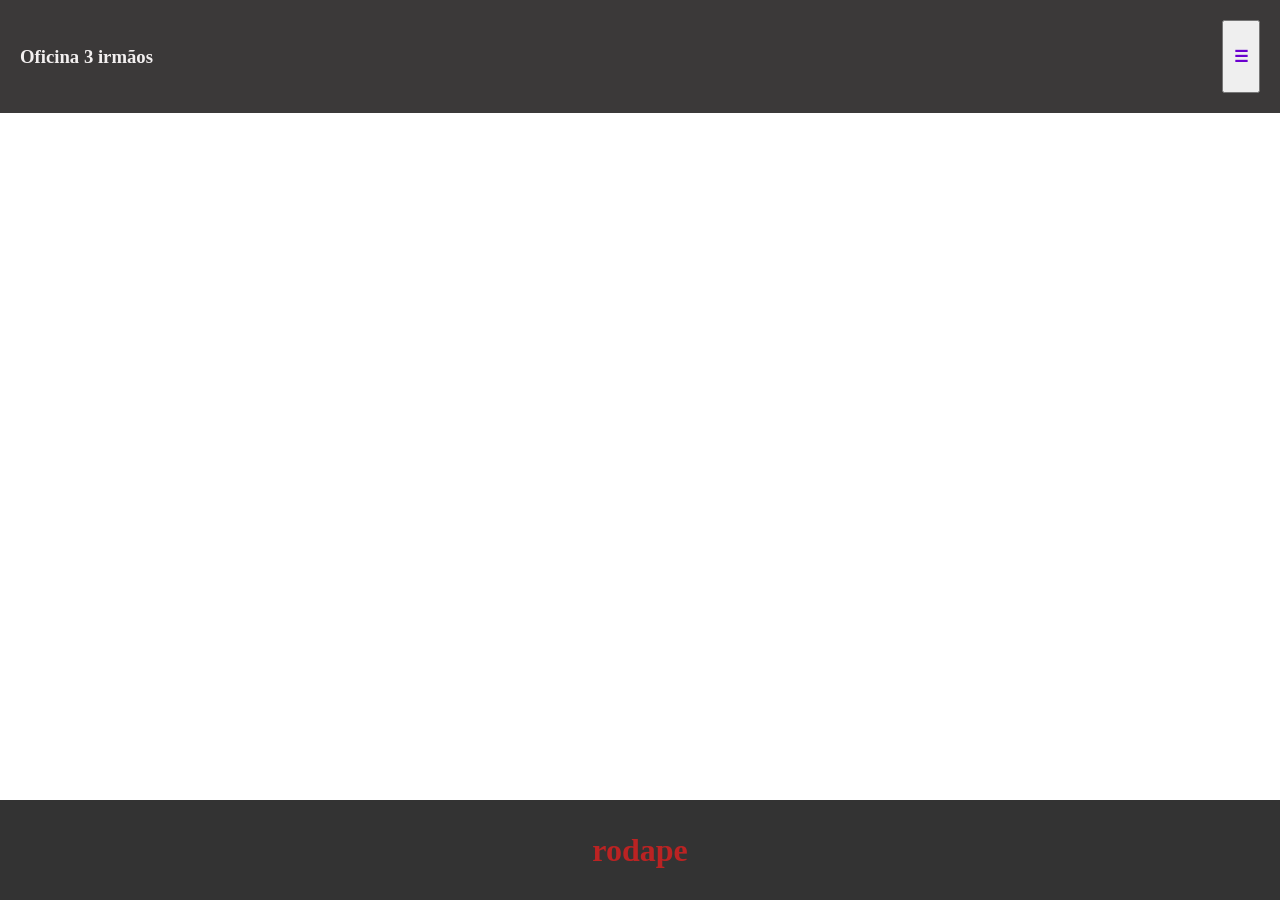
==== src/View/index.html @ 546444dd "commit inicial" ====
<html lang="pt-br">
<head>
    <meta charset="UTF-8">
    <meta name="viewport" content="width=device-width, initial-scale=1.0">
    <link rel="stylesheet" href="style.css">
    <title>inicial</title>
</head>
<body class="layout">

    <header class="topo">
        <h3 name="marca superior">Oficina 3 irmãos</h3>
        <button type="button" name="menu"><h3>☰</h3></button>
    </header>

    <main class="meio">
        <h1></h1>
       
    </main>

    <footer class="rodape">
        <h1>rodape</h1>
        
    </footer>

</body>
</html>
---- src/View/style.css ----
body.layout {
    display: flex;
    flex-direction: column;
    min-height: 100vh;
    margin: 0;
}

.topo {
    display: flex;
    flex: 0 0 auto;
    padding: 20px;
    background-color: #3b3939;
    color: rgb(243, 240, 240);
    align-items: center;
    justify-content: space-between;
}

.topo button[name="menu"]{
    color: rgb(107, 0, 207);
    padding: 10px;
}


.meio {
    flex: 1;
    padding: 20px;
}

.rodape {
    flex: 0 0 auto;
    padding: 10px;
    background-color: #333;
    color: rgb(187, 35, 35);
    text-align: center;

    
}
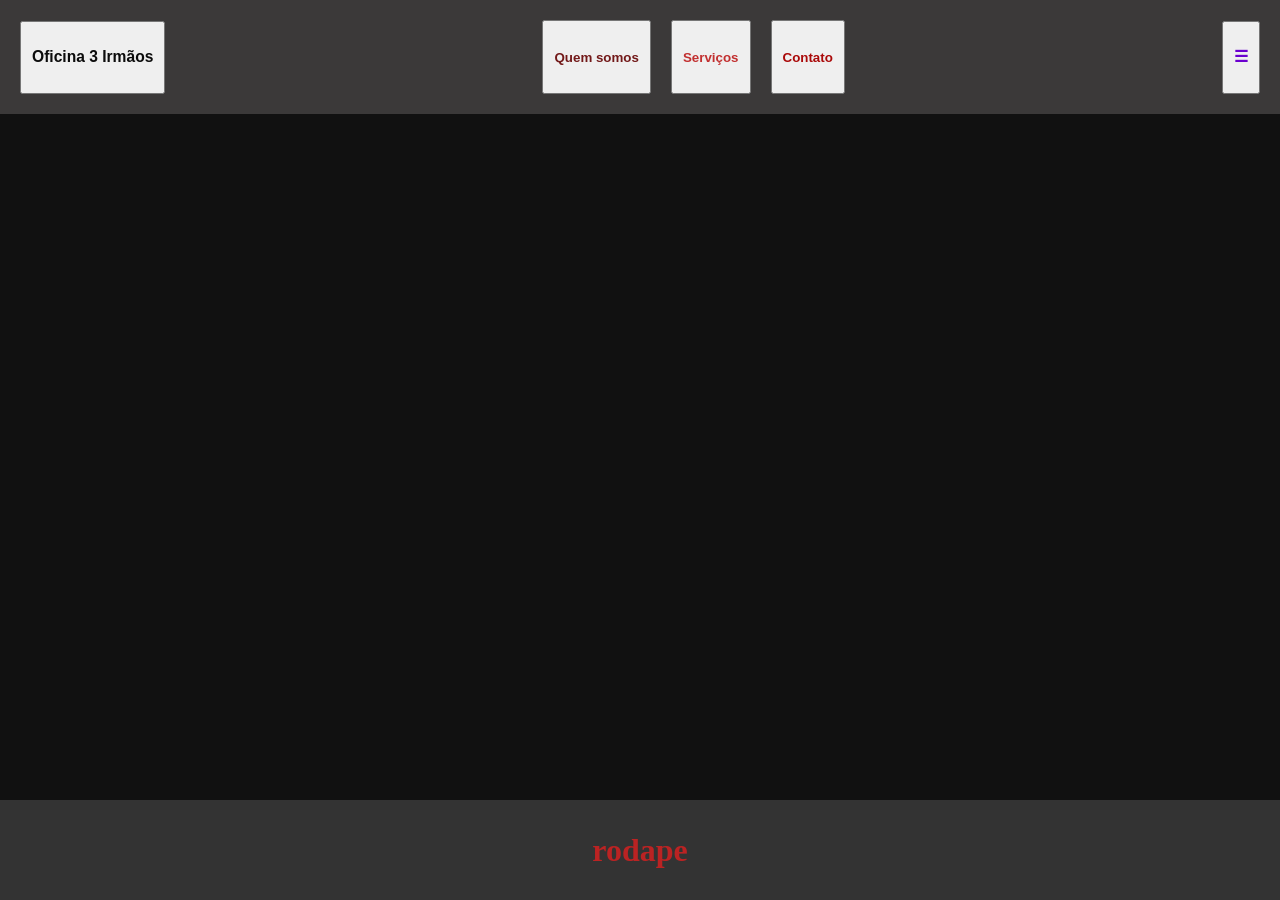
==== commit 5ab2b69c: "parte do esqueleto do meio" ====
--- a/src/View/index.html
+++ b/src/View/index.html
@@ -1,26 +1,66 @@
 <html lang="pt-br">
+
 <head>
     <meta charset="UTF-8">
     <meta name="viewport" content="width=device-width, initial-scale=1.0">
+
     <link rel="stylesheet" href="style.css">
-    <title>inicial</title>
+
+    <title>Oficina 3 Irmãos</title>
 </head>
+
 <body class="layout">
 
     <header class="topo">
-        <h3 name="marca superior">Oficina 3 irmãos</h3>
-        <button type="button" name="menu"><h3>☰</h3></button>
+
+        <div class="logo">
+            <button type="button" name="marca superior">
+                <h3>Oficina 3 Irmãos</h3>
+            </button>
+        </div>
+
+        <div class="botoes">
+
+            <button type="button" name="quem somos">
+                <h4>Quem somos</h4>
+            </button>
+
+            <button type="button" name="servicos">
+                <h4>Serviços</h4>
+            </button>
+
+            <button type="button" name="contato">
+                <h4>Contato</h4>
+            </button>
+
+        </div>
+
+        <div class="menu">
+
+            <button type="button" name="menu">
+                <h3>☰</h3>
+            </button>
+
+        </div>
+
     </header>
 
+
     <main class="meio">
-        <h1></h1>
-       
+
+        <div id="logo3d"></div>
+
     </main>
 
+
     <footer class="rodape">
+
         <h1>rodape</h1>
-        
+
     </footer>
+
+
+    <script type="module" src="./UserView.js"></script>
 
 </body>
 </html>
--- a/src/View/style.css
+++ b/src/View/style.css
@@ -8,14 +8,50 @@
 .topo {
     display: flex;
     flex: 0 0 auto;
+
     padding: 20px;
+
     background-color: #3b3939;
     color: rgb(243, 240, 240);
+
     align-items: center;
     justify-content: space-between;
 }
 
-.topo button[name="menu"]{
+.logo {
+    margin-right: auto;
+}
+
+.botoes {
+    display: flex;
+    gap: 20px;
+}
+
+.menu {
+    margin-left: auto;
+}
+
+.topo button[name="marca superior"] {
+    color: rgb(12, 12, 12);
+    padding: 10px;
+}
+
+.topo button[name="quem somos"] {
+    color: rgb(114, 25, 25);
+    padding: 10px;
+}
+
+.topo button[name="servicos"] {
+    color: rgb(194, 48, 48);
+    padding: 10px;
+}
+
+.topo button[name="contato"] {
+    color: rgb(170, 9, 9);
+    padding: 10px;
+}
+
+.topo button[name="menu"] {
     color: rgb(107, 0, 207);
     padding: 10px;
 }
@@ -23,15 +59,29 @@
 
 .meio {
     flex: 1;
-    padding: 20px;
+
+    display: flex;
+
+    justify-content: center;
+    align-items: center;
+
+    background-color: #111;
 }
+
+
+#logo3d {
+    width: 600px;
+    height: 500px;
+}
+
 
 .rodape {
     flex: 0 0 auto;
+
     padding: 10px;
+
     background-color: #333;
     color: rgb(187, 35, 35);
+
     text-align: center;
-
-    
-}   +}
